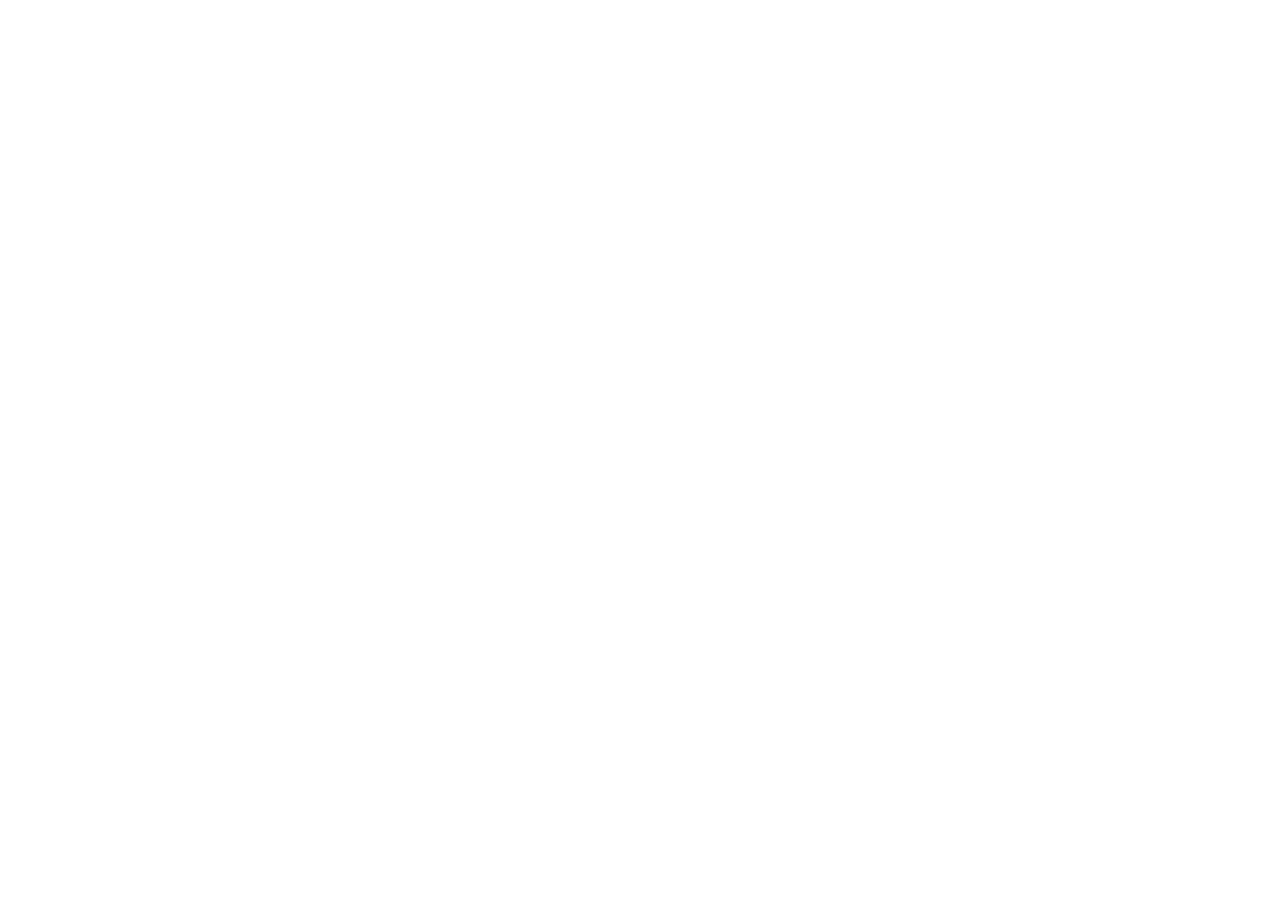
==== react-tinder-card-example/index.html @ ec366d78 "commiting react tinder card example" ====
<!doctype html><html lang="en"><head><meta charset="utf-8"/><link rel="icon" href="/react-tinder-card-demo/favicon.ico"/><meta name="viewport" content="width=device-width,initial-scale=1"/><meta name="theme-color" content="#000000"/><meta name="description" content="Web site created using create-react-app"/><link rel="apple-touch-icon" href="logo192.png"/><link rel="manifest" href="/react-tinder-card-demo/manifest.json"/><title>React App</title><link href="/react-tinder-card-demo/static/css/main.e778c8d2.chunk.css" rel="stylesheet"></head><body><noscript>You need to enable JavaScript to run this app.</noscript><div id="root"></div><script>!function(i){function e(e){for(var r,t,n=e[0],o=e[1],u=e[2],a=0,c=[];a<n.length;a++)t=n[a],Object.prototype.hasOwnProperty.call(f,t)&&f[t]&&c.push(f[t][0]),f[t]=0;for(r in o)Object.prototype.hasOwnProperty.call(o,r)&&(i[r]=o[r]);for(d&&d(e);c.length;)c.shift()();return p.push.apply(p,u||[]),l()}function l(){for(var e,r=0;r<p.length;r++){for(var t=p[r],n=!0,o=1;o<t.length;o++){var u=t[o];0!==f[u]&&(n=!1)}n&&(p.splice(r--,1),e=a(a.s=t[0]))}return e}var t={},f={1:0},p=[];function a(e){if(t[e])return t[e].exports;var r=t[e]={i:e,l:!1,exports:{}};return i[e].call(r.exports,r,r.exports,a),r.l=!0,r.exports}a.m=i,a.c=t,a.d=function(e,r,t){a.o(e,r)||Object.defineProperty(e,r,{enumerable:!0,get:t})},a.r=function(e){"undefined"!=typeof Symbol&&Symbol.toStringTag&&Object.defineProperty(e,Symbol.toStringTag,{value:"Module"}),Object.defineProperty(e,"__esModule",{value:!0})},a.t=function(r,e){if(1&e&&(r=a(r)),8&e)return r;if(4&e&&"object"==typeof r&&r&&r.__esModule)return r;var t=Object.create(null);if(a.r(t),Object.defineProperty(t,"default",{enumerable:!0,value:r}),2&e&&"string"!=typeof r)for(var n in r)a.d(t,n,function(e){return r[e]}.bind(null,n));return t},a.n=function(e){var r=e&&e.__esModule?function(){return e.default}:function(){return e};return a.d(r,"a",r),r},a.o=function(e,r){return Object.prototype.hasOwnProperty.call(e,r)},a.p="/react-tinder-card-demo/";var r=this["webpackJsonpreact-tinder-card-demo"]=this["webpackJsonpreact-tinder-card-demo"]||[],n=r.push.bind(r);r.push=e,r=r.slice();for(var o=0;o<r.length;o++)e(r[o]);var d=n;l()}([])</script><script src="/react-tinder-card-demo/static/js/2.0f13b27d.chunk.js"></script><script src="/react-tinder-card-demo/static/js/main.59c0dfca.chunk.js"></script></body></html>
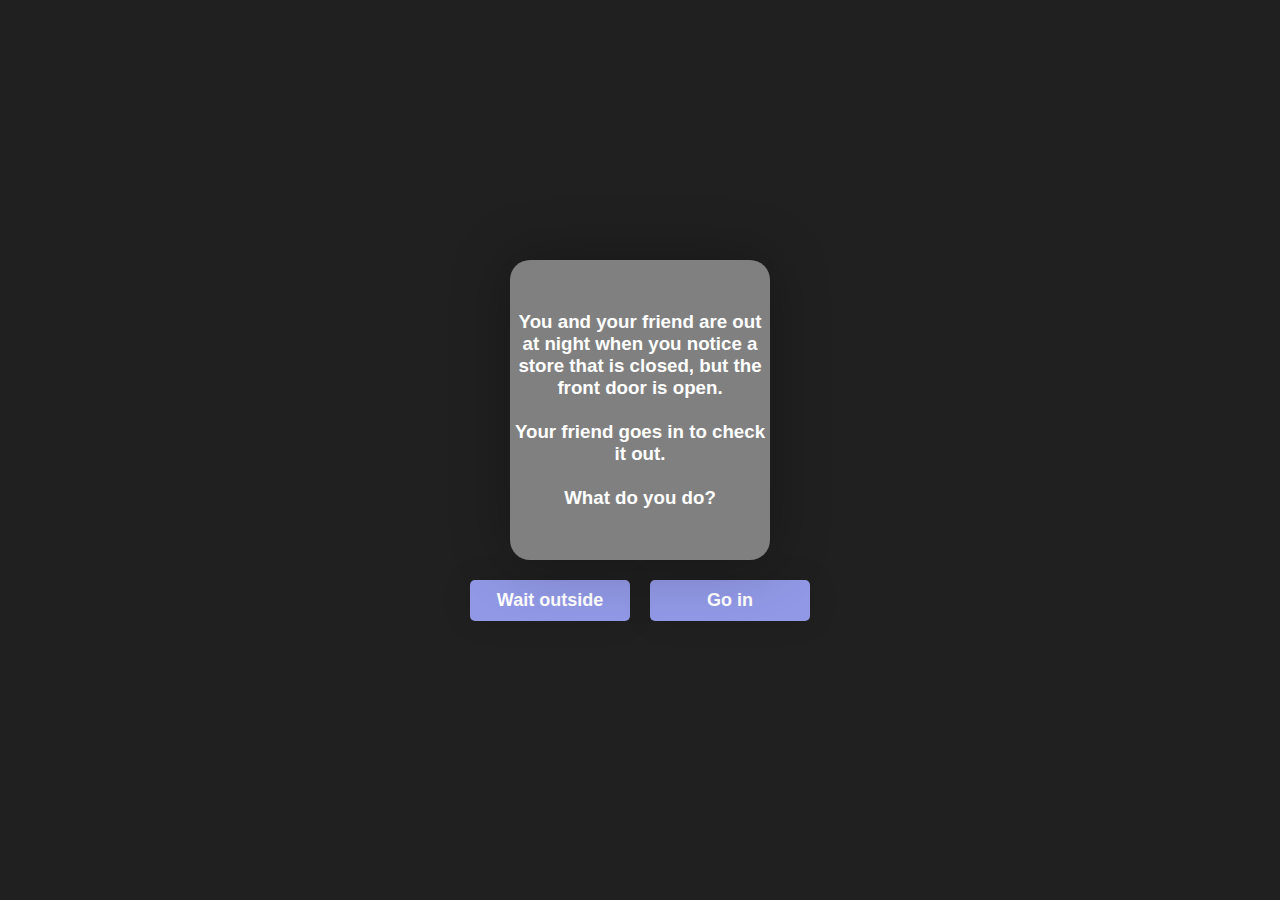
==== commit b025e0f9: "new build with proper homepage setting" ====
--- a/react-tinder-card-example/index.html
+++ b/react-tinder-card-example/index.html
@@ -1 +1 @@
-<!doctype html><html lang="en"><head><meta charset="utf-8"/><link rel="icon" href="/react-tinder-card-demo/favicon.ico"/><meta name="viewport" content="width=device-width,initial-scale=1"/><meta name="theme-color" content="#000000"/><meta name="description" content="Web site created using create-react-app"/><link rel="apple-touch-icon" href="logo192.png"/><link rel="manifest" href="/react-tinder-card-demo/manifest.json"/><title>React App</title><link href="/react-tinder-card-demo/static/css/main.e778c8d2.chunk.css" rel="stylesheet"></head><body><noscript>You need to enable JavaScript to run this app.</noscript><div id="root"></div><script>!function(i){function e(e){for(var r,t,n=e[0],o=e[1],u=e[2],a=0,c=[];a<n.length;a++)t=n[a],Object.prototype.hasOwnProperty.call(f,t)&&f[t]&&c.push(f[t][0]),f[t]=0;for(r in o)Object.prototype.hasOwnProperty.call(o,r)&&(i[r]=o[r]);for(d&&d(e);c.length;)c.shift()();return p.push.apply(p,u||[]),l()}function l(){for(var e,r=0;r<p.length;r++){for(var t=p[r],n=!0,o=1;o<t.length;o++){var u=t[o];0!==f[u]&&(n=!1)}n&&(p.splice(r--,1),e=a(a.s=t[0]))}return e}var t={},f={1:0},p=[];function a(e){if(t[e])return t[e].exports;var r=t[e]={i:e,l:!1,exports:{}};return i[e].call(r.exports,r,r.exports,a),r.l=!0,r.exports}a.m=i,a.c=t,a.d=function(e,r,t){a.o(e,r)||Object.defineProperty(e,r,{enumerable:!0,get:t})},a.r=function(e){"undefined"!=typeof Symbol&&Symbol.toStringTag&&Object.defineProperty(e,Symbol.toStringTag,{value:"Module"}),Object.defineProperty(e,"__esModule",{value:!0})},a.t=function(r,e){if(1&e&&(r=a(r)),8&e)return r;if(4&e&&"object"==typeof r&&r&&r.__esModule)return r;var t=Object.create(null);if(a.r(t),Object.defineProperty(t,"default",{enumerable:!0,value:r}),2&e&&"string"!=typeof r)for(var n in r)a.d(t,n,function(e){return r[e]}.bind(null,n));return t},a.n=function(e){var r=e&&e.__esModule?function(){return e.default}:function(){return e};return a.d(r,"a",r),r},a.o=function(e,r){return Object.prototype.hasOwnProperty.call(e,r)},a.p="/react-tinder-card-demo/";var r=this["webpackJsonpreact-tinder-card-demo"]=this["webpackJsonpreact-tinder-card-demo"]||[],n=r.push.bind(r);r.push=e,r=r.slice();for(var o=0;o<r.length;o++)e(r[o]);var d=n;l()}([])</script><script src="/react-tinder-card-demo/static/js/2.0f13b27d.chunk.js"></script><script src="/react-tinder-card-demo/static/js/main.59c0dfca.chunk.js"></script></body></html>+<!doctype html><html lang="en"><head><meta charset="utf-8"/><link rel="icon" href="./favicon.ico"/><meta name="viewport" content="width=device-width,initial-scale=1"/><meta name="theme-color" content="#000000"/><meta name="description" content="Web site created using create-react-app"/><link rel="apple-touch-icon" href="logo192.png"/><link rel="manifest" href="./manifest.json"/><title>React App</title><link href="./static/css/main.e778c8d2.chunk.css" rel="stylesheet"></head><body><noscript>You need to enable JavaScript to run this app.</noscript><div id="root"></div><script>!function(i){function e(e){for(var r,t,n=e[0],o=e[1],u=e[2],a=0,l=[];a<n.length;a++)t=n[a],Object.prototype.hasOwnProperty.call(p,t)&&p[t]&&l.push(p[t][0]),p[t]=0;for(r in o)Object.prototype.hasOwnProperty.call(o,r)&&(i[r]=o[r]);for(s&&s(e);l.length;)l.shift()();return f.push.apply(f,u||[]),c()}function c(){for(var e,r=0;r<f.length;r++){for(var t=f[r],n=!0,o=1;o<t.length;o++){var u=t[o];0!==p[u]&&(n=!1)}n&&(f.splice(r--,1),e=a(a.s=t[0]))}return e}var t={},p={1:0},f=[];function a(e){if(t[e])return t[e].exports;var r=t[e]={i:e,l:!1,exports:{}};return i[e].call(r.exports,r,r.exports,a),r.l=!0,r.exports}a.m=i,a.c=t,a.d=function(e,r,t){a.o(e,r)||Object.defineProperty(e,r,{enumerable:!0,get:t})},a.r=function(e){"undefined"!=typeof Symbol&&Symbol.toStringTag&&Object.defineProperty(e,Symbol.toStringTag,{value:"Module"}),Object.defineProperty(e,"__esModule",{value:!0})},a.t=function(r,e){if(1&e&&(r=a(r)),8&e)return r;if(4&e&&"object"==typeof r&&r&&r.__esModule)return r;var t=Object.create(null);if(a.r(t),Object.defineProperty(t,"default",{enumerable:!0,value:r}),2&e&&"string"!=typeof r)for(var n in r)a.d(t,n,function(e){return r[e]}.bind(null,n));return t},a.n=function(e){var r=e&&e.__esModule?function(){return e.default}:function(){return e};return a.d(r,"a",r),r},a.o=function(e,r){return Object.prototype.hasOwnProperty.call(e,r)},a.p="./";var r=this["webpackJsonpreact-tinder-card-example"]=this["webpackJsonpreact-tinder-card-example"]||[],n=r.push.bind(r);r.push=e,r=r.slice();for(var o=0;o<r.length;o++)e(r[o]);var s=n;c()}([])</script><script src="./static/js/2.6f45c638.chunk.js"></script><script src="./static/js/main.2011cdab.chunk.js"></script></body></html>--- a/react-tinder-card-example/static/css/main.e778c8d2.chunk.css
+++ b/react-tinder-card-example/static/css/main.e778c8d2.chunk.css
@@ -0,0 +1,2 @@
+body{margin:0;font-family:-apple-system,BlinkMacSystemFont,Segoe UI,Roboto,Oxygen,Ubuntu,Cantarell,Fira Sans,Droid Sans,Helvetica Neue,sans-serif;-webkit-font-smoothing:antialiased;-moz-osx-font-smoothing:grayscale}code{font-family:source-code-pro,Menlo,Monaco,Consolas,Courier New,monospace}#root{text-align:center;display:-webkit-flex;display:flex;-webkit-justify-content:center;justify-content:center;width:100vw;min-height:100vh;overflow:hidden;background-color:#202020}#root>div,.app>div{display:-webkit-flex;display:flex;-webkit-flex-direction:column;flex-direction:column;-webkit-justify-content:center;justify-content:center;-webkit-align-items:center;align-items:center}.row{-webkit-flex-direction:row!important;flex-direction:row!important}.row>*{margin:5px}h1{text-shadow:0 0 60px 0 rgba(0,0,0,.3)}h1,h2{color:#fff}.swipe{position:absolute}.cardContainer{width:90vw}.card,.cardContainer{max-width:260px;height:300px}.card{position:relative;background-color:#fff;width:80vw;box-shadow:0 0 60px 0 rgba(0,0,0,.3);border-radius:20px;background-size:cover;background-position:50%}.cardContent{width:100%;height:100%}.card h3{position:absolute;top:50%;-webkit-transform:translateY(-50%);transform:translateY(-50%);margin:0;text-align:center}.card h3,.infoText{color:#fff;width:100%}.infoText{height:28px;-webkit-justify-content:center;justify-content:center;-webkit-animation-name:popup;animation-name:popup;-webkit-animation-duration:.8s;animation-duration:.8s}.buttons,.infoText{display:-webkit-flex;display:flex}.buttons{margin:20px}.buttons button,.treatedFairlySection p{color:#fff;font-size:18px}.buttons button{-webkit-flex-shrink:0;flex-shrink:0;padding:10px;border-radius:5px;border:none;background-color:#9198e5;transition:.2s;margin:0 10px;font-weight:bolder;width:160px;box-shadow:0 0 30px 0 rgba(0,0,0,.1)}.buttons button:hover{-webkit-transform:scale(1.05);transform:scale(1.05)}@-webkit-keyframes popup{0%{-webkit-transform:scale(1);transform:scale(1)}10%{-webkit-transform:scale(1.1);transform:scale(1.1)}30%{-webkit-transform:scale(.9);transform:scale(.9)}50%{-webkit-transform:scale(1);transform:scale(1)}57%{-webkit-transform:scale(1);transform:scale(1)}64%{-webkit-transform:scale(1);transform:scale(1)}to{-webkit-transform:scale(1);transform:scale(1)}}@keyframes popup{0%{-webkit-transform:scale(1);transform:scale(1)}10%{-webkit-transform:scale(1.1);transform:scale(1.1)}30%{-webkit-transform:scale(.9);transform:scale(.9)}50%{-webkit-transform:scale(1);transform:scale(1)}57%{-webkit-transform:scale(1);transform:scale(1)}64%{-webkit-transform:scale(1);transform:scale(1)}to{-webkit-transform:scale(1);transform:scale(1)}}
+/*# sourceMappingURL=main.e778c8d2.chunk.css.map */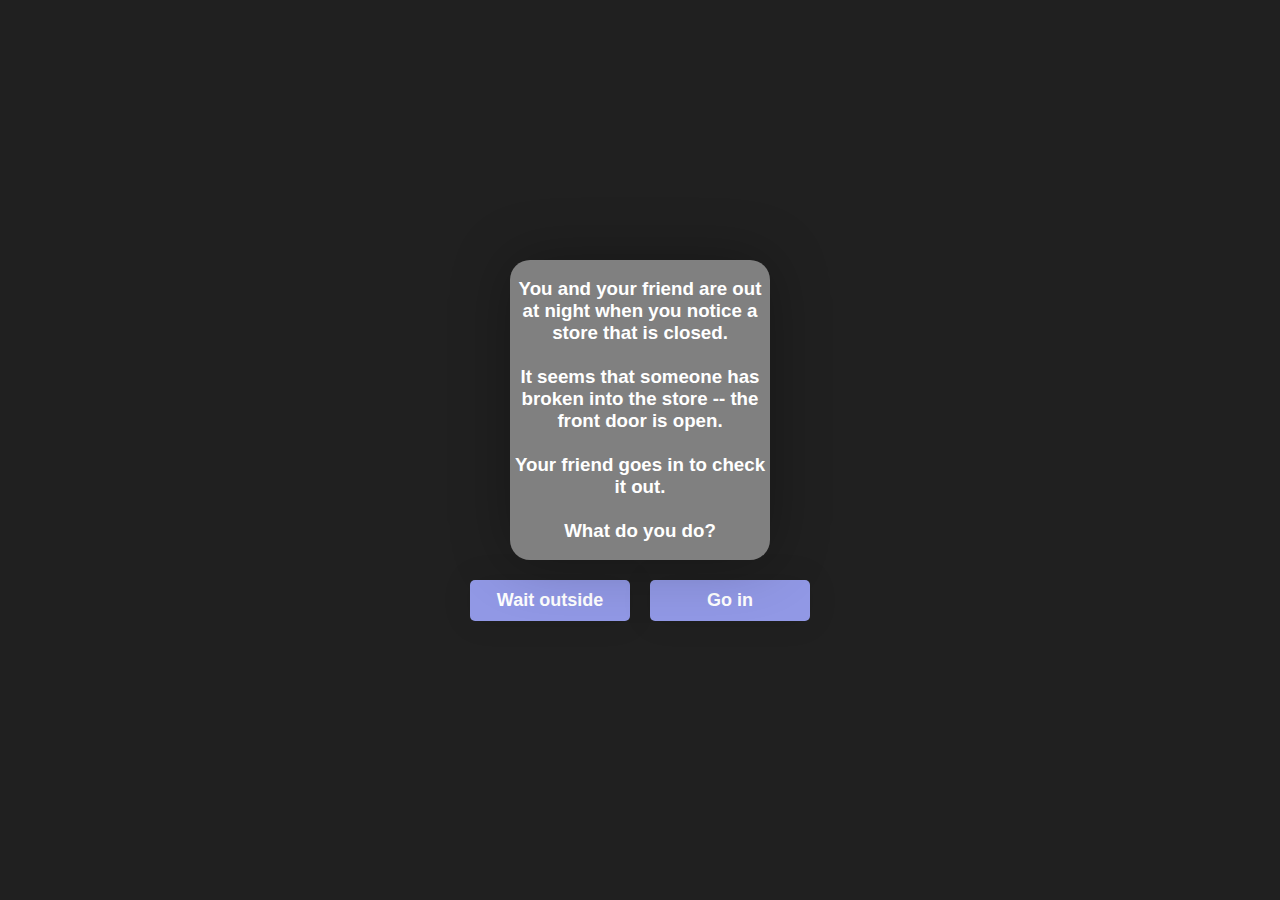
==== commit 915e05ae: "new working build" ====
--- a/react-tinder-card-example/index.html
+++ b/react-tinder-card-example/index.html
@@ -1 +1 @@
-<!doctype html><html lang="en"><head><meta charset="utf-8"/><link rel="icon" href="./favicon.ico"/><meta name="viewport" content="width=device-width,initial-scale=1"/><meta name="theme-color" content="#000000"/><meta name="description" content="Web site created using create-react-app"/><link rel="apple-touch-icon" href="logo192.png"/><link rel="manifest" href="./manifest.json"/><title>React App</title><link href="./static/css/main.e778c8d2.chunk.css" rel="stylesheet"></head><body><noscript>You need to enable JavaScript to run this app.</noscript><div id="root"></div><script>!function(i){function e(e){for(var r,t,n=e[0],o=e[1],u=e[2],a=0,l=[];a<n.length;a++)t=n[a],Object.prototype.hasOwnProperty.call(p,t)&&p[t]&&l.push(p[t][0]),p[t]=0;for(r in o)Object.prototype.hasOwnProperty.call(o,r)&&(i[r]=o[r]);for(s&&s(e);l.length;)l.shift()();return f.push.apply(f,u||[]),c()}function c(){for(var e,r=0;r<f.length;r++){for(var t=f[r],n=!0,o=1;o<t.length;o++){var u=t[o];0!==p[u]&&(n=!1)}n&&(f.splice(r--,1),e=a(a.s=t[0]))}return e}var t={},p={1:0},f=[];function a(e){if(t[e])return t[e].exports;var r=t[e]={i:e,l:!1,exports:{}};return i[e].call(r.exports,r,r.exports,a),r.l=!0,r.exports}a.m=i,a.c=t,a.d=function(e,r,t){a.o(e,r)||Object.defineProperty(e,r,{enumerable:!0,get:t})},a.r=function(e){"undefined"!=typeof Symbol&&Symbol.toStringTag&&Object.defineProperty(e,Symbol.toStringTag,{value:"Module"}),Object.defineProperty(e,"__esModule",{value:!0})},a.t=function(r,e){if(1&e&&(r=a(r)),8&e)return r;if(4&e&&"object"==typeof r&&r&&r.__esModule)return r;var t=Object.create(null);if(a.r(t),Object.defineProperty(t,"default",{enumerable:!0,value:r}),2&e&&"string"!=typeof r)for(var n in r)a.d(t,n,function(e){return r[e]}.bind(null,n));return t},a.n=function(e){var r=e&&e.__esModule?function(){return e.default}:function(){return e};return a.d(r,"a",r),r},a.o=function(e,r){return Object.prototype.hasOwnProperty.call(e,r)},a.p="./";var r=this["webpackJsonpreact-tinder-card-example"]=this["webpackJsonpreact-tinder-card-example"]||[],n=r.push.bind(r);r.push=e,r=r.slice();for(var o=0;o<r.length;o++)e(r[o]);var s=n;c()}([])</script><script src="./static/js/2.6f45c638.chunk.js"></script><script src="./static/js/main.2011cdab.chunk.js"></script></body></html>+<!doctype html><html lang="en"><head><meta charset="utf-8"/><link rel="icon" href="./favicon.ico"/><meta name="viewport" content="width=device-width,initial-scale=1"/><meta name="theme-color" content="#000000"/><meta name="description" content="Web site created using create-react-app"/><link rel="apple-touch-icon" href="logo192.png"/><link rel="manifest" href="./manifest.json"/><script>!function(e,t,a,n,g){e[n]=e[n]||[],e[n].push({"gtm.start":(new Date).getTime(),event:"gtm.js"});var m=t.getElementsByTagName(a)[0],r=t.createElement(a);r.async=!0,r.src="https://www.googletagmanager.com/gtm.js?id=GTM-N9M6Z8S",m.parentNode.insertBefore(r,m)}(window,document,"script","dataLayer")</script><title>React App</title><link href="./static/css/main.16ca1536.chunk.css" rel="stylesheet"></head><body><noscript><iframe src="https://www.googletagmanager.com/ns.html?id=GTM-N9M6Z8S" height="0" width="0" style="display:none;visibility:hidden"></iframe></noscript><noscript>You need to enable JavaScript to run this app.</noscript><div id="root"></div><script>!function(i){function e(e){for(var r,t,n=e[0],o=e[1],u=e[2],a=0,l=[];a<n.length;a++)t=n[a],Object.prototype.hasOwnProperty.call(p,t)&&p[t]&&l.push(p[t][0]),p[t]=0;for(r in o)Object.prototype.hasOwnProperty.call(o,r)&&(i[r]=o[r]);for(s&&s(e);l.length;)l.shift()();return f.push.apply(f,u||[]),c()}function c(){for(var e,r=0;r<f.length;r++){for(var t=f[r],n=!0,o=1;o<t.length;o++){var u=t[o];0!==p[u]&&(n=!1)}n&&(f.splice(r--,1),e=a(a.s=t[0]))}return e}var t={},p={1:0},f=[];function a(e){if(t[e])return t[e].exports;var r=t[e]={i:e,l:!1,exports:{}};return i[e].call(r.exports,r,r.exports,a),r.l=!0,r.exports}a.m=i,a.c=t,a.d=function(e,r,t){a.o(e,r)||Object.defineProperty(e,r,{enumerable:!0,get:t})},a.r=function(e){"undefined"!=typeof Symbol&&Symbol.toStringTag&&Object.defineProperty(e,Symbol.toStringTag,{value:"Module"}),Object.defineProperty(e,"__esModule",{value:!0})},a.t=function(r,e){if(1&e&&(r=a(r)),8&e)return r;if(4&e&&"object"==typeof r&&r&&r.__esModule)return r;var t=Object.create(null);if(a.r(t),Object.defineProperty(t,"default",{enumerable:!0,value:r}),2&e&&"string"!=typeof r)for(var n in r)a.d(t,n,function(e){return r[e]}.bind(null,n));return t},a.n=function(e){var r=e&&e.__esModule?function(){return e.default}:function(){return e};return a.d(r,"a",r),r},a.o=function(e,r){return Object.prototype.hasOwnProperty.call(e,r)},a.p="./";var r=this["webpackJsonpreact-tinder-card-example"]=this["webpackJsonpreact-tinder-card-example"]||[],n=r.push.bind(r);r.push=e,r=r.slice();for(var o=0;o<r.length;o++)e(r[o]);var s=n;c()}([])</script><script src="./static/js/2.6f45c638.chunk.js"></script><script src="./static/js/main.910c29e1.chunk.js"></script></body></html>--- a/react-tinder-card-example/static/css/main.16ca1536.chunk.css
+++ b/react-tinder-card-example/static/css/main.16ca1536.chunk.css
@@ -0,0 +1,2 @@
+body{margin:0;font-family:-apple-system,BlinkMacSystemFont,Segoe UI,Roboto,Oxygen,Ubuntu,Cantarell,Fira Sans,Droid Sans,Helvetica Neue,sans-serif;-webkit-font-smoothing:antialiased;-moz-osx-font-smoothing:grayscale}code{font-family:source-code-pro,Menlo,Monaco,Consolas,Courier New,monospace}body{overflow:hidden}#root{text-align:center;width:100vw;min-height:100vh;overflow:hidden;background-color:#202020}#root,#root>div{display:-webkit-flex;display:flex;-webkit-justify-content:center;justify-content:center}#root>div,.app>div{-webkit-flex-direction:column;flex-direction:column;-webkit-align-items:center;align-items:center}.app>div{display:-webkit-flex;display:flex;-webkit-justify-content:center;justify-content:center}.row{-webkit-flex-direction:row!important;flex-direction:row!important}.row>*{margin:5px}h1{text-shadow:0 0 60px 0 rgba(0,0,0,.3)}h1,h2{color:#fff}.swipe{position:absolute}.cardContainer{width:90vw}.card,.cardContainer{max-width:260px;height:300px}.card{position:relative;background-color:#fff;width:80vw;box-shadow:0 0 60px 0 rgba(0,0,0,.3);border-radius:20px;background-size:cover;background-position:50%}.cardContent{width:100%;height:100%}.card h3{position:absolute;top:50%;-webkit-transform:translateY(-50%);transform:translateY(-50%);margin:0;text-align:center}.card h3,.infoText{color:#fff;width:100%}.infoText{height:28px;-webkit-justify-content:center;justify-content:center;-webkit-animation-name:popup;animation-name:popup;-webkit-animation-duration:.8s;animation-duration:.8s}.buttons,.infoText{display:-webkit-flex;display:flex}.buttons{margin:20px}.buttons button,.treatedFairlySection p{color:#fff;font-size:18px}.buttons button{-webkit-flex-shrink:0;flex-shrink:0;padding:10px;border-radius:5px;border:none;background-color:#9198e5;transition:.2s;margin:0 10px;font-weight:bolder;width:160px;box-shadow:0 0 30px 0 rgba(0,0,0,.1)}.buttons button:hover{-webkit-transform:scale(1.05);transform:scale(1.05)}@-webkit-keyframes popup{0%{-webkit-transform:scale(1);transform:scale(1)}10%{-webkit-transform:scale(1.1);transform:scale(1.1)}30%{-webkit-transform:scale(.9);transform:scale(.9)}50%{-webkit-transform:scale(1);transform:scale(1)}57%{-webkit-transform:scale(1);transform:scale(1)}64%{-webkit-transform:scale(1);transform:scale(1)}to{-webkit-transform:scale(1);transform:scale(1)}}@keyframes popup{0%{-webkit-transform:scale(1);transform:scale(1)}10%{-webkit-transform:scale(1.1);transform:scale(1.1)}30%{-webkit-transform:scale(.9);transform:scale(.9)}50%{-webkit-transform:scale(1);transform:scale(1)}57%{-webkit-transform:scale(1);transform:scale(1)}64%{-webkit-transform:scale(1);transform:scale(1)}to{-webkit-transform:scale(1);transform:scale(1)}}
+/*# sourceMappingURL=main.16ca1536.chunk.css.map */